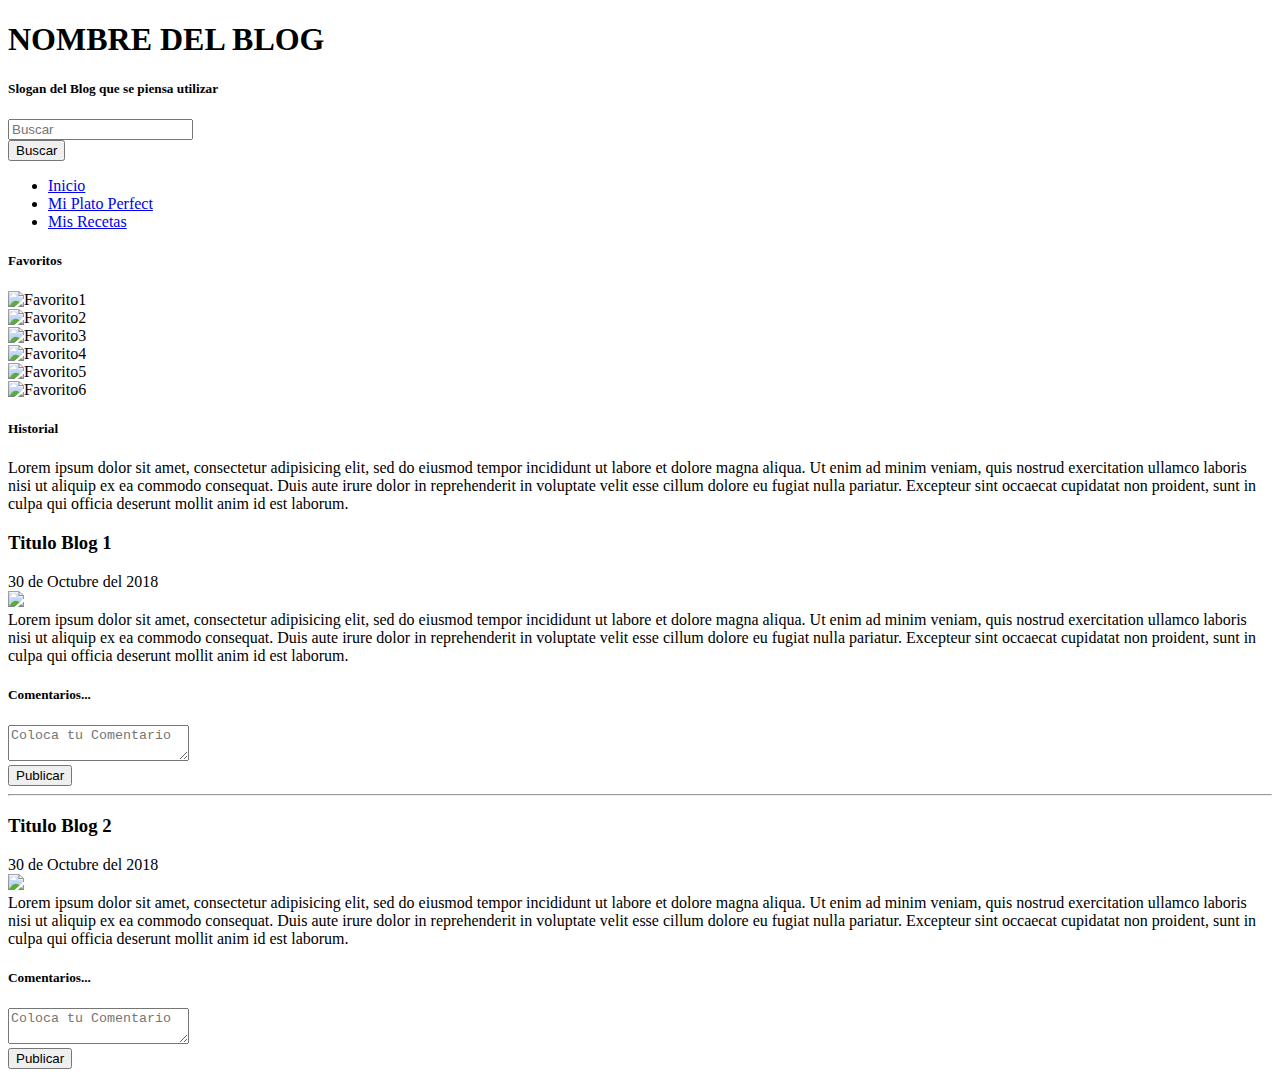
==== Blog de Gastronomia/index.html @ 41a9b008 "Gastronomia." ====
<!DOCTYPE html>
<html>
<head>
	<meta charset="utf-8">
	<title>Blog de Gastronomia</title>
	<link rel="stylesheet" href="css/foundation.min.css" media="screen" charset="utf-8">
    <link rel="stylesheet" href="foundation-icons/foundation-icons.css" media="screen" charset="utf-8">
    <link rel="stylesheet" href="css/home.css" media="screen" charset="utf-8">
</head>
<body>
	<div class="row"><!--Encabezado-->
		<div class="medium-5 large-5 columns"><!--Lado izquierdo de la pantalla-->
			<div class="row">
				<h1>NOMBRE DEL BLOG</h1>
				<h5 class="text-right">Slogan del Blog que se piensa utilizar</h5>				
			</div>
		</div>
		<div class="medium-7 large-7 columns"><!--lado derecho de la pantall-->	
		</div>
	</div>
	<div class="row "><!--cuerpo del blog-->
		<div class="medium-5 large-5 columns callout"><!--Lado izquierdo de la pantalla-->
			<div class="row column"><!--Buscador-->
				<form>
					<div class="top-bar-right">
		        	 	<div class="search-input-animated">
		            		<span class="searchbox-icon"><i class="step fa fa-search"></i></span>
		            	<input type="search" placeholder="Buscar" name="search" class="searchbox-input" required="">
		          		</div>
		          	</div>
		          	<div class="row column text-right">
		                  <button type="submit" name="enviar" class="button">Buscar <i class="step fi-magnifying-glass"></i></button>
		            </div>
	        	</form>
	        </div>
          	<div class="row"><!--Menu-->
	          	<div>
	          		<ul class="vertical menu">
	          			<li><a href="#">Inicio</a></li>
	          			<li><a href="#">Mi Plato Perfect</a></li>
	          			<li><a href="#">Mis Recetas</a></li>
	          		</ul>	          		
	          	</div>
			</div>
			<div class="row callout"><!--Favoritos-->
				<h5>Favoritos</h5>
				<div class="row large-uncollapse"><!--primera linea fotos favortios-->
					<div class="secondary text-center">
						<div class="medium-4 columns">
							<img src="img/favorito1.jpg" alt="Favorito1" class="thumbnail"/>
						</div>
					</div>
					<div class="secondary text-center">
						<div class="medium-4 columns">
							<img src="img/favorito2.jpg" alt="Favorito2" class="thumbnail"/>
						</div>
					</div>
					<div class="secondary text-center">
						<div class="medium-4 columns">
							<img src="img/favorito3.jpg" alt="Favorito3" class="thumbnail"/>
						</div>
					</div>
				</div>
				<div class="row"><!--Segunda linea fotos favortios-->
					<div class="secondary text-center">
						<div class="medium-4 columns">
							<div class="secondary text-center">
								<img src="img/favorito4.jpg" alt="Favorito4" class="thumbnail"/>
							</div>
						</div>
					</div>
					<div class="secondary text-center">
						<div class="medium-4 columns">
							<img src="img/favorito5.jpg" alt="Favorito5" class="thumbnail"/>
						</div>
					</div>
					<div class="secondary text-center">
						<div class="medium-4 columns">
							<img src="img/favorito6.jpg" alt="Favorito6" class="thumbnail"/>
						</div>
					</div>
				</div>
			</div>
			<div class="row callout">
				<h5>Historial</h5>
				<p class="text-justify">
					Lorem ipsum dolor sit amet, consectetur adipisicing elit, sed do eiusmod
					tempor incididunt ut labore et dolore magna aliqua. Ut enim ad minim veniam,
					quis nostrud exercitation ullamco laboris nisi ut aliquip ex ea commodo
					consequat. Duis aute irure dolor in reprehenderit in voluptate velit esse
					cillum dolore eu fugiat nulla pariatur. Excepteur sint occaecat cupidatat non
					proident, sunt in culpa qui officia deserunt mollit anim id est laborum.
				</p>
			</div>
		</div>
		<div class="medium-7 large-7 columns callout"><!--lado derecho de la pantall-->
			<div class="row"><!--blog 1-->
				<div class="medium-12 columns">
					<h3>Titulo Blog 1</h3>
				</div>
				<div class="medium-12 columns">
					<span class="label">30 de Octubre del 2018</span>
				</div>
				<div class="medium-12 columns">
					<img src="img/img1.jpg">
				</div>
				<div class="medium-12 columns text-justify">
					Lorem ipsum dolor sit amet, consectetur adipisicing elit, sed do eiusmod
					tempor incididunt ut labore et dolore magna aliqua. Ut enim ad minim veniam,
					quis nostrud exercitation ullamco laboris nisi ut aliquip ex ea commodo
					consequat. Duis aute irure dolor in reprehenderit in voluptate velit esse
					cillum dolore eu fugiat nulla pariatur. Excepteur sint occaecat cupidatat non
					proident, sunt in culpa qui officia deserunt mollit anim id est laborum.
				</div>
				<div class="medium-12 columns">
					<form>
						<label>
							<h5>Comentarios...</h5>
							<textarea placeholder="Coloca tu Comentario" required=""></textarea>
						</label>
						<div class="row column text-right">
		                  <button type="submit" name="enviar" class="button">Publicar<i class="step fi-pencil"></i></button>
		            </div>
					</form>
				</div>
			</div>
			<hr>
			<div class="row"><!--blog 2-->
				<div class="medium-12 columns">
					<h3>Titulo Blog 2</h3>
				</div>
				<div class="medium-12 columns">
					<span class="label">30 de Octubre del 2018</span>
				</div>
				<div class="medium-12 columns">
					<img src="img/img1.jpg">
				</div>
				<div class="medium-12 columns text-justify">
					Lorem ipsum dolor sit amet, consectetur adipisicing elit, sed do eiusmod
					tempor incididunt ut labore et dolore magna aliqua. Ut enim ad minim veniam,
					quis nostrud exercitation ullamco laboris nisi ut aliquip ex ea commodo
					consequat. Duis aute irure dolor in reprehenderit in voluptate velit esse
					cillum dolore eu fugiat nulla pariatur. Excepteur sint occaecat cupidatat non
					proident, sunt in culpa qui officia deserunt mollit anim id est laborum.
				</div>
				<div class="medium-12 columns">
					<form>
						<label>
							<h5>Comentarios...</h5>
							<textarea placeholder="Coloca tu Comentario" required=""></textarea>
						</label>
						<div class="row column text-right">
		                  <button type="submit" name="enviar" class="button">Publicar<i class="step fi-pencil"></i></button>
		            	</div>
					</form>
				</div>
			</div>
		</div>
	</div>

</body>
</html>
---- Blog de Gastronomia/css/home.css ----
.logo-img{
  width: 30%;
}

img{
  max-height: 129px;
}

div.secondary.callout.text-center{
  min-height: 242px;
}
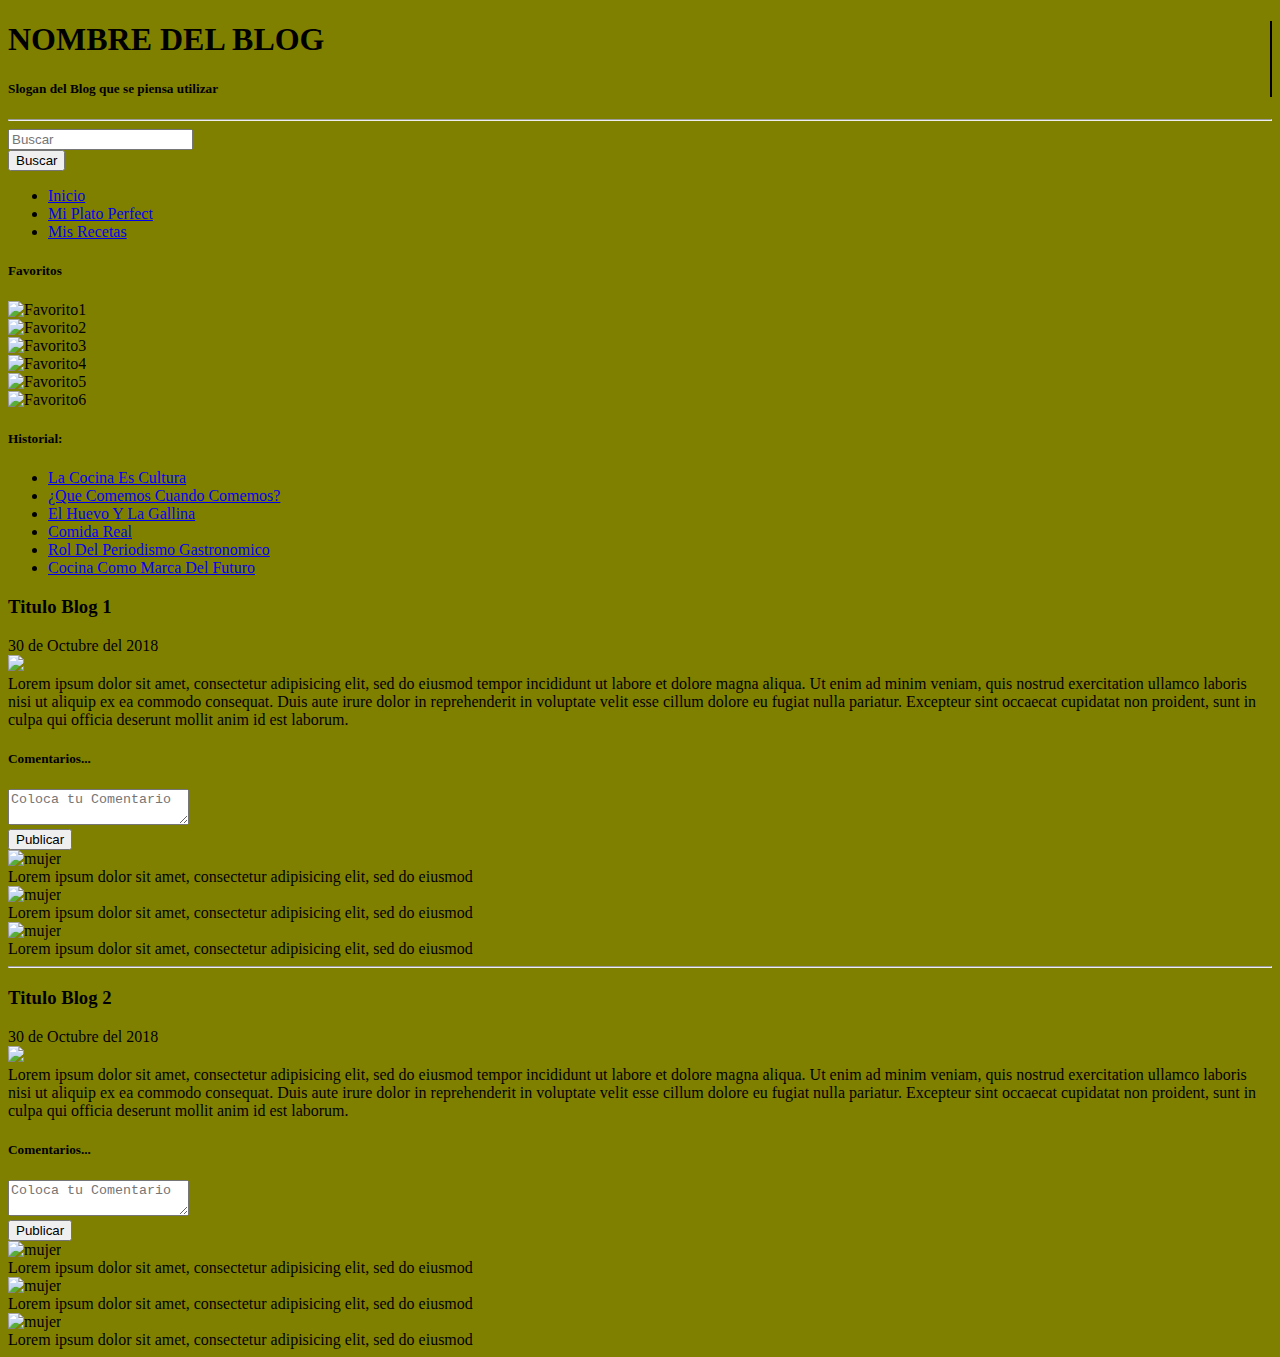
==== commit 915f1128: "Finalizado. Falta arreglar la forma en el celular, ya que actualmente el código no lo lee bien." ====
--- a/Blog de Gastronomia/index.html
+++ b/Blog de Gastronomia/index.html
@@ -7,19 +7,21 @@
     <link rel="stylesheet" href="foundation-icons/foundation-icons.css" media="screen" charset="utf-8">
     <link rel="stylesheet" href="css/home.css" media="screen" charset="utf-8">
 </head>
-<body>
+<body class="fondo">
+	<div class="row callout primary columns">
 	<div class="row"><!--Encabezado-->
-		<div class="medium-5 large-5 columns"><!--Lado izquierdo de la pantalla-->
+		<div class="medium-5 large-5 small-12 columns vertical-line"><!--Lado izquierdo de la pantalla-->
 			<div class="row">
 				<h1>NOMBRE DEL BLOG</h1>
 				<h5 class="text-right">Slogan del Blog que se piensa utilizar</h5>				
 			</div>
 		</div>
-		<div class="medium-7 large-7 columns"><!--lado derecho de la pantall-->	
+		<div class="medium-7 large-7 hide-for-small-only columns"><!--lado derecho de la pantall-->	
 		</div>
 	</div>
-	<div class="row "><!--cuerpo del blog-->
-		<div class="medium-5 large-5 columns callout"><!--Lado izquierdo de la pantalla-->
+	<hr>
+	<div class="row"><!--cuerpo del blog-->
+		<div class="medium-5 large-5 hide-for-small-only columns callout secondary"><!--Lado izquierdo de la pantalla-->
 			<div class="row column"><!--Buscador-->
 				<form>
 					<div class="top-bar-right">
@@ -33,67 +35,69 @@
 		            </div>
 	        	</form>
 	        </div>
-          	<div class="row"><!--Menu-->
+          	<div class="row columns"><!--Menu-->
 	          	<div>
 	          		<ul class="vertical menu">
-	          			<li><a href="#">Inicio</a></li>
-	          			<li><a href="#">Mi Plato Perfect</a></li>
-	          			<li><a href="#">Mis Recetas</a></li>
+	          			<li class="callout warning medium-12 text-center"><a href="#">Inicio</a></li>
+	          			<li class="callout warning medium-12 text-center"><a href="#">Mi Plato Perfect</a></li>
+	          			<li class="callout warning medium-12 text-center"><a href="#">Mis Recetas</a></li>
 	          		</ul>	          		
 	          	</div>
 			</div>
-			<div class="row callout"><!--Favoritos-->
+			<div class="row callout warning"><!--Favoritos-->
 				<h5>Favoritos</h5>
-				<div class="row large-uncollapse"><!--primera linea fotos favortios-->
-					<div class="secondary text-center">
-						<div class="medium-4 columns">
-							<img src="img/favorito1.jpg" alt="Favorito1" class="thumbnail"/>
-						</div>
-					</div>
-					<div class="secondary text-center">
-						<div class="medium-4 columns">
-							<img src="img/favorito2.jpg" alt="Favorito2" class="thumbnail"/>
-						</div>
-					</div>
-					<div class="secondary text-center">
-						<div class="medium-4 columns">
-							<img src="img/favorito3.jpg" alt="Favorito3" class="thumbnail"/>
-						</div>
-					</div>
+				<div class="row"><!--primera linea fotos favortios-->
+					
+						<div class="medium-4 columns">
+							<img src="img/fav1.jpg" alt="Favorito1" class="thumbnail"/>
+						</div>
+					
+					
+						<div class="medium-4 columns">
+							<img src="img/fav2.jpeg" alt="Favorito2" class="thumbnail"/>
+						</div>
+					
+					
+						<div class="medium-4 columns">
+							<img src="img/fav3.png" alt="Favorito3" class="thumbnail"/>
+						</div>
+					
 				</div>
 				<div class="row"><!--Segunda linea fotos favortios-->
-					<div class="secondary text-center">
+					
 						<div class="medium-4 columns">
 							<div class="secondary text-center">
-								<img src="img/favorito4.jpg" alt="Favorito4" class="thumbnail"/>
+								<img src="img/fav4.jpeg" alt="Favorito4" class="thumbnail"/>
 							</div>
 						</div>
-					</div>
-					<div class="secondary text-center">
-						<div class="medium-4 columns">
-							<img src="img/favorito5.jpg" alt="Favorito5" class="thumbnail"/>
-						</div>
-					</div>
-					<div class="secondary text-center">
-						<div class="medium-4 columns">
-							<img src="img/favorito6.jpg" alt="Favorito6" class="thumbnail"/>
-						</div>
-					</div>
-				</div>
-			</div>
-			<div class="row callout">
-				<h5>Historial</h5>
-				<p class="text-justify">
-					Lorem ipsum dolor sit amet, consectetur adipisicing elit, sed do eiusmod
-					tempor incididunt ut labore et dolore magna aliqua. Ut enim ad minim veniam,
-					quis nostrud exercitation ullamco laboris nisi ut aliquip ex ea commodo
-					consequat. Duis aute irure dolor in reprehenderit in voluptate velit esse
-					cillum dolore eu fugiat nulla pariatur. Excepteur sint occaecat cupidatat non
-					proident, sunt in culpa qui officia deserunt mollit anim id est laborum.
-				</p>
-			</div>
-		</div>
-		<div class="medium-7 large-7 columns callout"><!--lado derecho de la pantall-->
+					
+						<div class="medium-4 columns">
+							<img src="img/fav5.jpg" alt="Favorito5" class="thumbnail"/>
+						</div>
+					
+						<div class="medium-4 columns">
+							<img src="img/fav6.jpg" alt="Favorito6" class="thumbnail"/>
+						</div>
+					
+				</div>
+			</div>
+			<div class="row callout warning">
+				<div class="medium-12">
+					<h5>Historial:</h5>
+				</div>
+				<div class="medium-12">
+					<ul class="vertical menu">
+						<li class="mayuscula"><a href="#">La cocina es cultura</a></li>
+	          			<li class="mayuscula"><a href="#">¿que comemos cuando comemos?</a></li>
+	          			<li class="mayuscula"><a href="#">el huevo y la gallina</a></li>
+	          			<li class="mayuscula"><a href="#">comida real</a></li>
+	          			<li class="mayuscula"><a href="#">rol del periodismo gastronomico</a></li>
+	          			<li class="mayuscula"><a href="#">cocina como marca del futuro</a></li>
+					</ul>
+				</div>
+			</div>
+		</div>
+		<div class="medium-7 large-7 columns callout secondary"><!--lado derecho de la pantall-->
 			<div class="row"><!--blog 1-->
 				<div class="medium-12 columns">
 					<h3>Titulo Blog 1</h3>
@@ -102,7 +106,7 @@
 					<span class="label">30 de Octubre del 2018</span>
 				</div>
 				<div class="medium-12 columns">
-					<img src="img/img1.jpg">
+					<img src="img/blog1.jpg">
 				</div>
 				<div class="medium-12 columns text-justify">
 					Lorem ipsum dolor sit amet, consectetur adipisicing elit, sed do eiusmod
@@ -123,8 +127,34 @@
 		            </div>
 					</form>
 				</div>
-			</div>
-			<hr>
+				<div class="row callout warning columns medium-12"><!--Comentarios realizados-->
+					<div class="medium-2 columns">
+						<img src="img/mujer.png" alt="mujer"/>
+					</div>
+					<div class="medium-12 columns">
+						Lorem ipsum dolor sit amet, consectetur adipisicing elit, sed do eiusmod
+					</div>
+				</div>
+				<div class="row callout warning columns medium-12"><!--Comentarios realizados-->
+					<div class="medium-2 columns">
+						<img src="img/hombre.png" alt="mujer"/>
+					</div>
+					<div class="medium-12 columns">
+						Lorem ipsum dolor sit amet, consectetur adipisicing elit, sed do eiusmod
+					</div>
+				</div>
+				<div class="row callout warning columns medium-12"><!--Comentarios realizados-->
+					<div class="medium-2 columns">
+						<img src="img/mujer.png" alt="mujer"/>
+					</div>
+					<div class="medium-12 columns">
+						Lorem ipsum dolor sit amet, consectetur adipisicing elit, sed do eiusmod
+					</div>
+				</div>
+			</div>
+		</div>
+		<hr>
+		<div class="medium-7 large-7 columns callout small-offset-5 secondary">
 			<div class="row"><!--blog 2-->
 				<div class="medium-12 columns">
 					<h3>Titulo Blog 2</h3>
@@ -133,7 +163,7 @@
 					<span class="label">30 de Octubre del 2018</span>
 				</div>
 				<div class="medium-12 columns">
-					<img src="img/img1.jpg">
+					<img src="img/blog2.jpg">
 				</div>
 				<div class="medium-12 columns text-justify">
 					Lorem ipsum dolor sit amet, consectetur adipisicing elit, sed do eiusmod
@@ -154,9 +184,33 @@
 		            	</div>
 					</form>
 				</div>
-			</div>
+				<div class="row callout warning columns medium-12"><!--Comentarios realizados-->
+					<div class="medium-2 columns">
+						<img src="img/mujer.png" alt="mujer"/>
+					</div>
+					<div class="medium-12 columns">
+						Lorem ipsum dolor sit amet, consectetur adipisicing elit, sed do eiusmod
+					</div>
+				</div>
+				<div class="row callout warning columns medium-12"><!--Comentarios realizados-->
+					<div class="medium-2 columns">
+						<img src="img/hombre.png" alt="mujer"/>
+					</div>
+					<div class="medium-12 columns">
+						Lorem ipsum dolor sit amet, consectetur adipisicing elit, sed do eiusmod
+					</div>
+				</div>
+				<div class="row callout warning columns medium-12"><!--Comentarios realizados-->
+					<div class="medium-2 columns">
+						<img src="img/mujer.png" alt="mujer"/>
+					</div>
+					<div class="medium-12 columns">
+						Lorem ipsum dolor sit amet, consectetur adipisicing elit, sed do eiusmod
+					</div>
+				</div>
+			</div>
+		</div>
 		</div>
 	</div>
-
 </body>
 </html>--- a/Blog de Gastronomia/css/home.css
+++ b/Blog de Gastronomia/css/home.css
@@ -1,11 +1,23 @@
-.logo-img{
-  width: 30%;
+.fondo{
+  background-image: url("../img/fondo.jpg") ;
+  background-position: center center;
+  background-repeat: no-repeat;
+  background-attachment: fixed
+  -webkit-background-size: cover;
+  -moz-background-size: cover;
+  -o-background-size: cover;
+  background-size: cover;
+  background-color: #808000;
 }
 
-img{
-  max-height: 129px;
+.vertical-line{
+	border-right: 2px solid black;
 }
 
-div.secondary.callout.text-center{
-  min-height: 242px;
+.fondo-transparente{
+	background-color: rgb(0,0,255); opacity: 0.5;
 }
+
+.mayuscula{
+	text-transform: capitalize;
+}